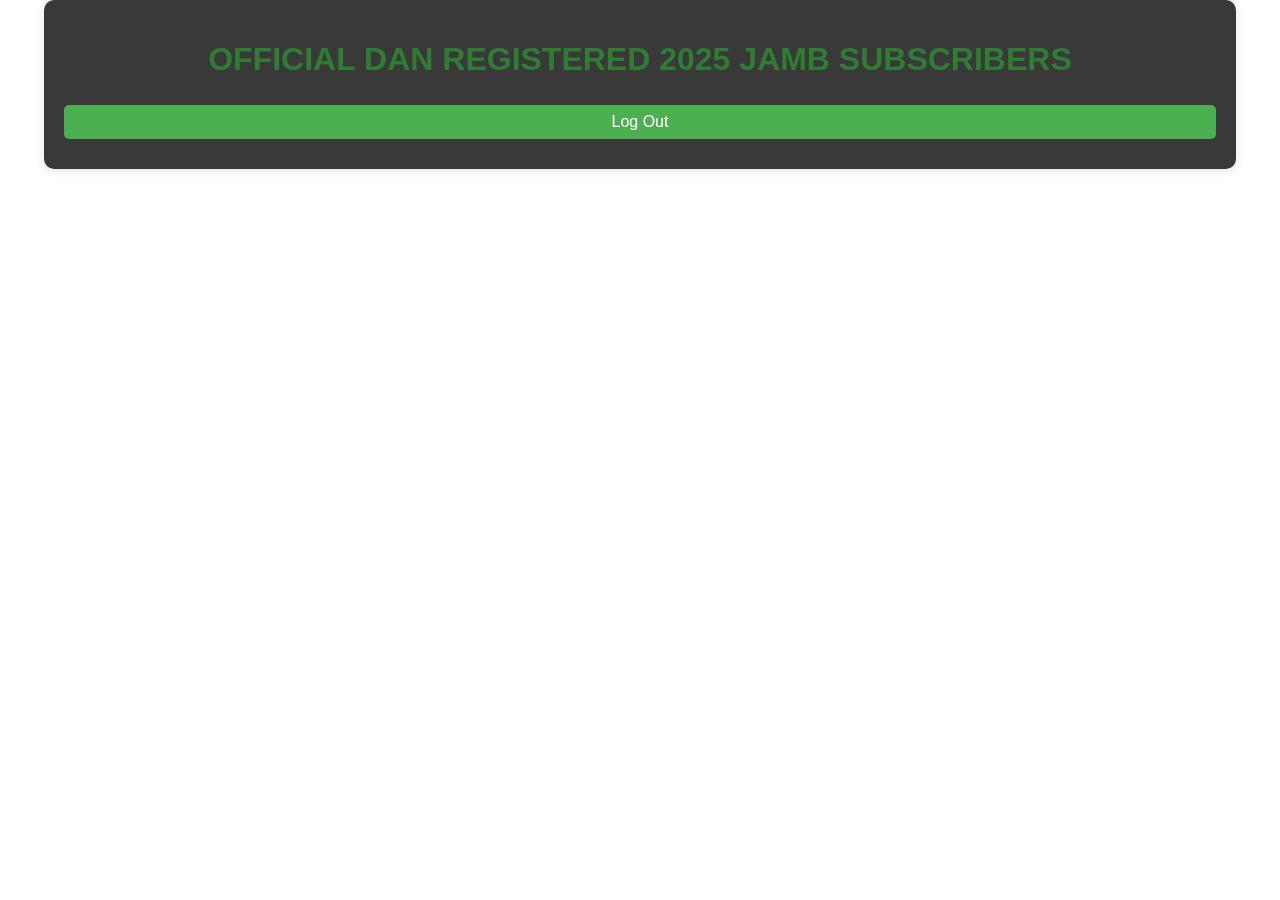
==== admin.html @ 06f1df3a "done" ====
<!DOCTYPE html>
<html lang="en">
<head>
    <meta charset="UTF-8">
    <meta name="viewport" content="width=device-width, initial-scale=1.0">
    <title>Admin Dashboard</title>
    <link rel="stylesheet" href="styles.css">
    <style>
        /* Add some basic styles */
        .container {
            width: 90%;
            margin: auto;
            text-align: center;
        }

        .candidate-list {
            display: flex;
            flex-wrap: wrap;
            justify-content: space-around;
            margin-top: 20px;
        }

        .candidate-card {
            width: 250px;
            padding: 10px;
            margin: 10px;
            border: 1px solid #ddd;
            border-radius: 8px;
            text-align: center;
            background-color: #f9f9f9;
        }

        .candidate-card img {
            width: 100%;
            height: auto;
            max-height: 200px;
            border-radius: 50%;
            margin-bottom: 10px;
        }

        .candidate-card h3 {
            font-size: 16px;
            color: #333;
        }

        .candidate-card p {
            font-size: 14px;
            color: #777;
        }

        button {
            padding: 8px 12px;
            background-color: #4CAF50;
            color: white;
            border: none;
            cursor: pointer;
            margin-top: 5px;
        }

        button:hover {
            background-color: #45a049;
        }

        .delete-button {
            background-color: #f44336;
        }

        .delete-button:hover {
            background-color: #d32f2f;
        }

        .hidden {
            display: none;
        }
    </style>
</head>
<body>



    <div class="video-background">
        <video autoplay muted loop playsinline id="background-video">
            <source src="./candidate-intro-video.mp4" type="video/mp4">
            <source src="./candidate-intro-video.mp4" type="video/webm">
            <source src="./candidate-intro-video.mp4" type="video/ogv">
          </video>
      </div>

    <div class="container">
        <h1>OFFICIAL DAN REGISTERED 2025 JAMB SUBSCRIBERS</h1>

        <div class="candidate-list" id="candidateList"></div>

        <button onclick="window.location.href='login.html'">Log Out</button>
    </div>

    <script>

document.addEventListener("DOMContentLoaded", function() {
    var video = document.getElementById('background-video');
    if (video.paused) {
        video.play();
    }
  });

  
        const apiUrl = 'https://674c915a54e1fca9290cf563.mockapi.io/Subscriber';

        // Fetch and display candidates
        function fetchCandidates() {
            fetch(apiUrl)
                .then(response => response.json())
                .then(candidates => {
                    displayCandidates(candidates);
                })
                .catch(error => {
                    console.error('Error fetching candidates:', error);
                    alert('Failed to load candidates.');
                });
        }

        // Display candidates in the dashboard
        function displayCandidates(candidates) {
            const candidateList = document.getElementById('candidateList');
            candidateList.innerHTML = ''; // Clear existing content

            if (candidates.length === 0) {
                candidateList.innerHTML = '<p>No candidates found.</p>';
                return;
            }

            candidates.forEach(candidate => {
                const candidateCard = document.createElement('div');
                candidateCard.classList.add('candidate-card');

                candidateCard.innerHTML = `
                    <img src="${candidate.passport}" alt="Candidate Image">
                    <h3>${candidate.fullName}</h3>
                    <p><strong>Login ID:</strong> ${candidate.loginID}</p>
                    <p><strong>Phone:</strong> ${candidate.phone}</p> <!-- Display phone number -->
                    <p><strong>Score:</strong> ${candidate.score}</p>
                    <p><strong>Age:</strong> ${candidate.age}</p>
                    <p><strong>Package:</strong> ${candidate.assistancePackage}</p>
                    <p><strong>Status:</strong> ${candidate.paymentDetails}</p>
                    <p><strong>Amount Paid:</strong> ${candidate.amountPaid}</p>
                    <p><strong>Profile Status:</strong> 
                        <span id="statusText-${candidate.id}">${candidate.profileStatus}</span>
                        <select id="statusDropdown-${candidate.id}" class="hidden">
                            <option value="Verified" ${candidate.profileStatus === 'Verified' ? 'selected' : ''}>Verified</option>
                            <option value="Not Verified" ${candidate.profileStatus === 'Not Verified' ? 'selected' : ''}>Not Verified</option>
                            <option value="Processing" ${candidate.profileStatus === 'Processing' ? 'selected' : ''}>Processing</option>
                        </select>
                        <button id="saveButton-${candidate.id}" class="hidden" onclick="saveProfileStatus('${candidate.id}')">Save</button>
                    </p>
                    <button onclick="toggleEdit('${candidate.id}')">Check</button>
                    <button class="delete-button" onclick="deleteCandidate('${candidate.id}')">Delete</button>
                `;

                candidateList.appendChild(candidateCard);
            });
        }

        // Toggle between view and edit mode for profile status
        function toggleEdit(candidateId) {
            const statusText = document.getElementById(`statusText-${candidateId}`);
            const statusDropdown = document.getElementById(`statusDropdown-${candidateId}`);
            const saveButton = document.getElementById(`saveButton-${candidateId}`);

            const isHidden = statusDropdown.classList.contains('hidden');
            if (isHidden) {
                statusText.classList.add('hidden');
                statusDropdown.classList.remove('hidden');
                saveButton.classList.remove('hidden');
            } else {
                statusText.classList.remove('hidden');
                statusDropdown.classList.add('hidden');
                saveButton.classList.add('hidden');
            }
        }

        // Save updated profile status
        function saveProfileStatus(candidateId) {
            const statusDropdown = document.getElementById(`statusDropdown-${candidateId}`);
            const newStatus = statusDropdown.value;

            fetch(`${apiUrl}/${candidateId}`, {
                method: 'PUT',
                headers: { 'Content-Type': 'application/json' },
                body: JSON.stringify({ profileStatus: newStatus }),
            })
                .then(response => {
                    if (response.ok) {
                        alert('Profile status updated successfully.');
                        fetchCandidates(); // Refresh the candidate list
                    } else {
                        throw new Error('Failed to update profile status.');
                    }
                })
                .catch(error => {
                    console.error('Error updating profile status:', error);
                    alert('Failed to update profile status. Please try again.');
                });
        }

        // Delete a candidate
        function deleteCandidate(candidateId) {
            const confirmation = confirm('Are you sure you want to delete this candidate?');
            if (!confirmation) return;

            fetch(`${apiUrl}/${candidateId}`, {
                method: 'DELETE',
            })
                .then(response => {
                    if (response.ok) {
                        alert('Candidate deleted successfully.');
                        fetchCandidates(); // Refresh the candidate list
                    } else {
                        throw new Error('Failed to delete candidate.');
                    }
                })
                .catch(error => {
                    console.error('Error deleting candidate:', error);
                    alert('Failed to delete candidate. Please try again.');
                });
        }

        // Load candidates when the page is ready
        window.onload = function() {
            fetchCandidates();
        };
    </script>
</body>
</html>
---- styles.css ----
/* @keyframes backgroundAnimation {
    0% {
        background-image: url('https://encrypted-tbn0.gstatic.com/images?q=tbn:ANd9GcSMgy4cO4X2ALDAvxQgZthqJdGYara1kXpyLg&s');
    }
    33% {
        background-image: url('https://slipsprinting.jamb.gov.ng/assets/admin/pages/media/bg/4.jpg');
    }
    34% {
        background-image: url('https://jamb2025.com/wp-content/uploads/2023/10/JAMB-Recommended-Textbooks-9.png'); 
    }
    66% {
        background-image: url('https://blogger.googleusercontent.com/img/b/R29vZ2xl/AVvXsEiWb8RTSTeWvv_J82Akrt4Vlf1459MvH1XMJCGsOBxyIBRB9SRWBGFvzVq6gjMc6jqTk5aNvxTlbUgst6Glfp5hT5cQ8ji2uSCqhKnqoLh6_n4O9Tb7dtYOdW9dk1ojhfbANs-DczPDWRw/s1600/JAMB+students+practicing+for+CBT.jpg');
    }
    67% {
        background-image: url('https://ulesson.com/blog/wp-content/uploads/2021/06/Jamb-Preparation.jpg');
    }
    100% {
        background-image: url('https://encrypted-tbn0.gstatic.com/images?q=tbn:ANd9GcSMgy4cO4X2ALDAvxQgZthqJdGYara1kXpyLg&s');
    }
} */



/* Background Video */
.video-background {
    position: fixed;       /* Fix the video to the background */
    top: 0;
    left: 0;
    width: 100%;
    height: 100%;
    object-fit: cover;     /* Ensures the video covers the entire screen */
    z-index: -1;           /* Make sure the video is behind the content */
}
  
  #background-video {
    position: absolute;
    top: 0;
    left: 0;
    width: 100%;
    height: 100%;
    object-fit: cover; /* Ensures the video covers the entire viewport */
  }
  
  /* Body and other content styles */
  body {
    font-family: Arial, sans-serif;
    margin: 0;
    color: #333;
    background-color: rgba(255, 255, 255, 0.8); /* Optional background color */
    z-index: 1; /* Ensures text appears above the video */
  }
  
  /* .container {
    margin: auto;
    padding: 20px;
    background-color: rgba(255, 255, 255, 0.8);
    border-radius: 10px;
    box-shadow: 0 2px 10px rgba(0, 0, 0, 0.1);
  } */
  

body {
    font-family: Arial, sans-serif;
    margin: 0;
    color: rgb(14, 167, 98);
    animation: backgroundAnimation 15s infinite;
    background-size: cover;
    background-position: center;
}

.container {
    margin: auto;
    padding: 20px;
    background-color: rgba(7, 7, 7, 0.8);
    border-radius: 10px;
    box-shadow: 0 2px 10px rgba(0, 0, 0, 0.1);
}

h1 {
    text-align: center;
    color: #2e7d32;
}

input[type="text"],
input[type="date"],
input[type="number"],
input[type="file"],
button {
    width: 100%;
    padding: 10px;
    margin: 10px 0;
    border: 1px solid #2e7d32;
    border-radius: 5px;
    font-size: 16px;
}

input[type="text"]:focus,
input[type="date"]:focus,
input[type="number"]:focus {
    border-color: #4caf50;
    outline: none;
}

button {
    background-color: #7d672e;
    color: white;
    cursor: pointer;
    transition: background-color 0.3s;
}

button:hover {
    background-color:#7d672e;
}

table {
    width: 100%;
    border-collapse: collapse;
    margin-top: 20px;
}

table, th, td {
    border: 3px solid #ccc;
}

th, td {
    padding: 10px;
    text-align: left;
}

th {
    background-color: #7d672e;
    color: white;
}

img {
    max-width: 100px;
}

.hold1,.hold2{
    display: flex;
    margin-left: 10px;
}

#fullname{
    display: flex;
    margin: 0;
    margin-left: 3px;
   width: 80px; 
}
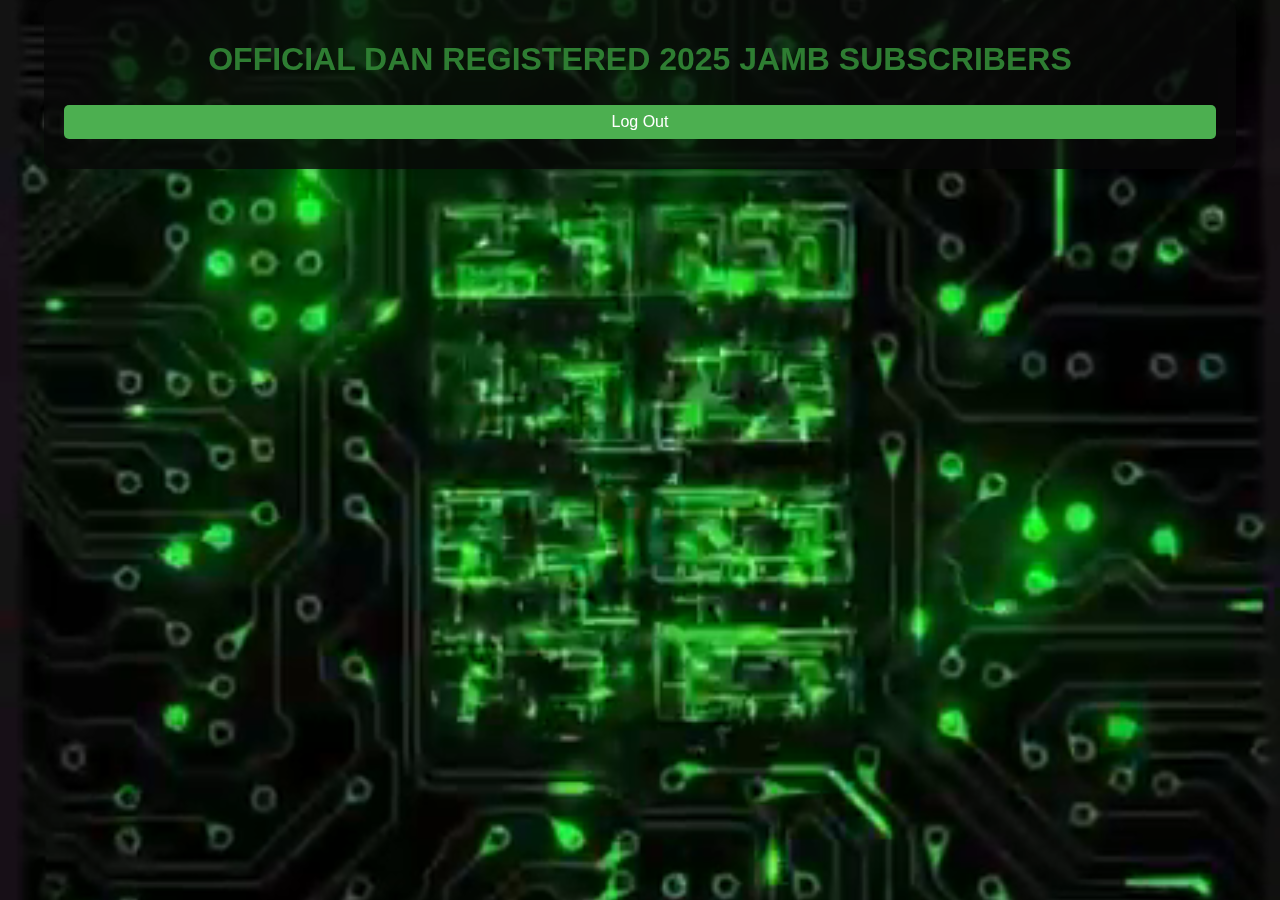
==== commit 76eb6492: "done" ====
--- a/admin.html
+++ b/admin.html
@@ -80,11 +80,13 @@
 
     <div class="video-background">
         <video autoplay muted loop playsinline id="background-video">
-            <source src="./candidate-intro-video.mp4" type="video/mp4">
-            <source src="./candidate-intro-video.mp4" type="video/webm">
-            <source src="./candidate-intro-video.mp4" type="video/ogv">
-          </video>
-      </div>
+            <source src="./mine vid.mp4" type="video/mp4">
+            <source src="./mine vid.webm" type="video/webm">
+            <source src="./mine vid.ogv" type="video/ogv">
+            Your browser does not support the video tag.
+        </video>
+    </div>
+      
 
     <div class="container">
         <h1>OFFICIAL DAN REGISTERED 2025 JAMB SUBSCRIBERS</h1>
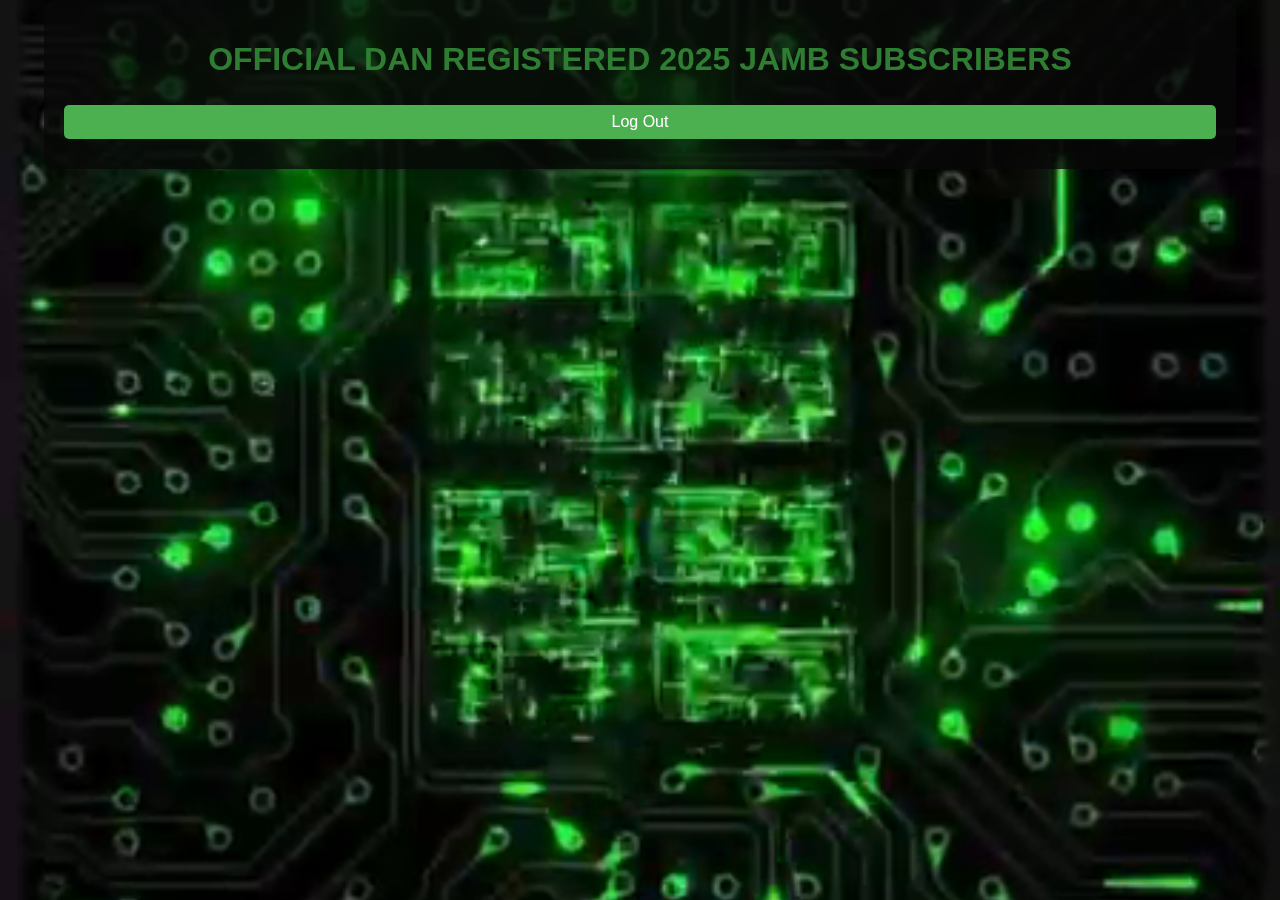
==== commit 15a5216f: "done" ====
--- a/admin.html
+++ b/admin.html
@@ -155,7 +155,7 @@
                         <button id="saveButton-${candidate.id}" class="hidden" onclick="saveProfileStatus('${candidate.id}')">Save</button>
                     </p>
                     <button onclick="toggleEdit('${candidate.id}')">Check</button>
-                    <button class="delete-button" onclick="deleteCandidate('${candidate.id}')">Delete</button>
+                    <button class="delete-button" onclick="deleteCandidate('${candidate.id}')">Remove</button>
                 `;
 
                 candidateList.appendChild(candidateCard);
--- a/styles.css
+++ b/styles.css
@@ -148,3 +148,12 @@
    width: 80px; 
 }
 
+.alert {
+    background-color: red; /* Red background */
+    color: white; /* White text */
+    padding: 15px;
+    border-radius: 5px;
+    font-weight: bold;
+    text-align: center;
+    margin-top: 20px;
+}
